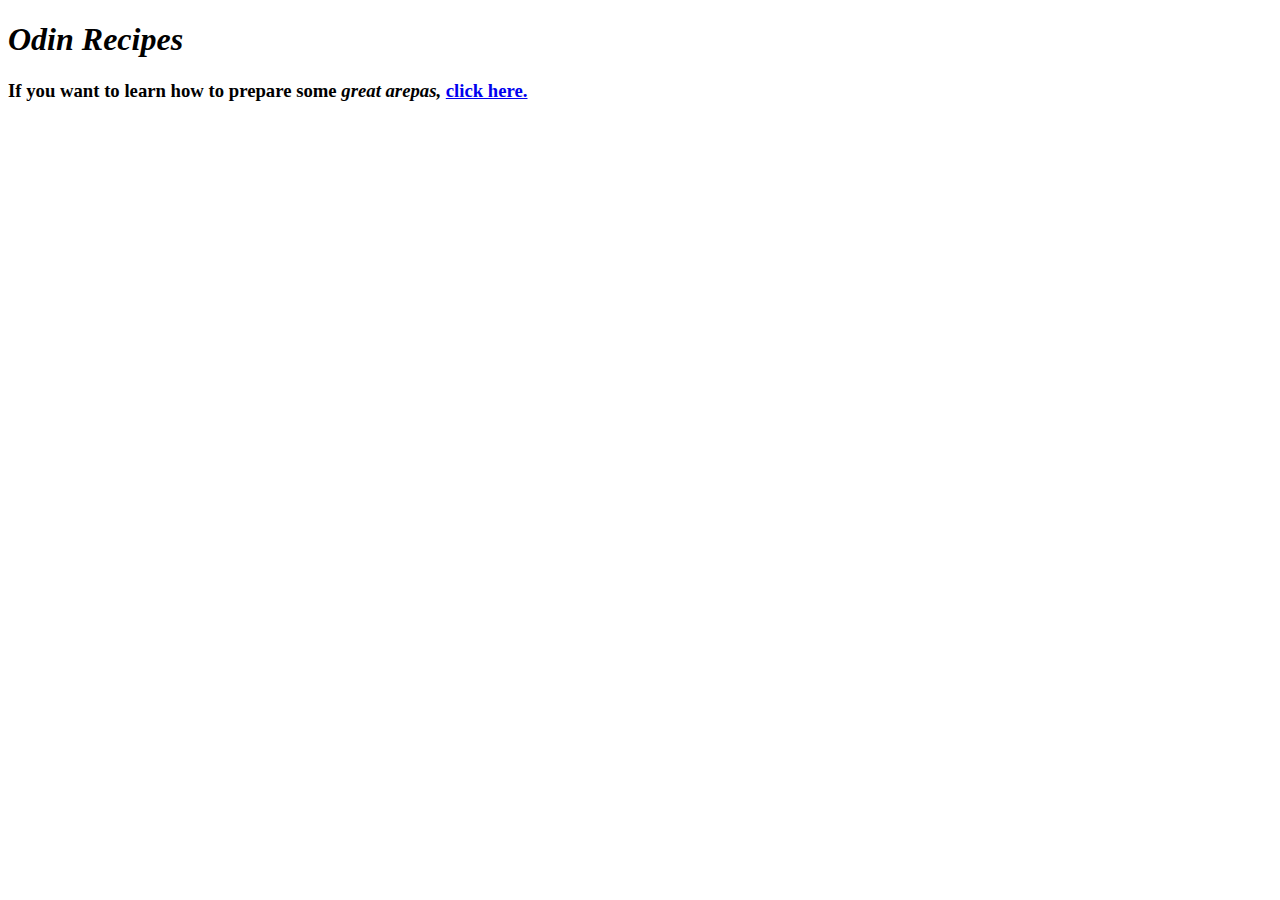
==== index.html @ 7ef38e38 "Create recipe project Add italic and bold, href link and an image. add paragraphs to create ordered " ====
<!DOCTYPE html> 
<html lang="en"></html>

<head>
    <meta charset="UTF-8">
    <title>
First Odin Project
    </title>
    
</head>

<body>    

    <h1><em>Odin Recipes</em></h1>

    <h3>If you want to learn how to prepare some <em>great arepas, </em><a href="../odin-recipes/recipes/arepas.html">click here.</a></h3>

    
</body>

</html>
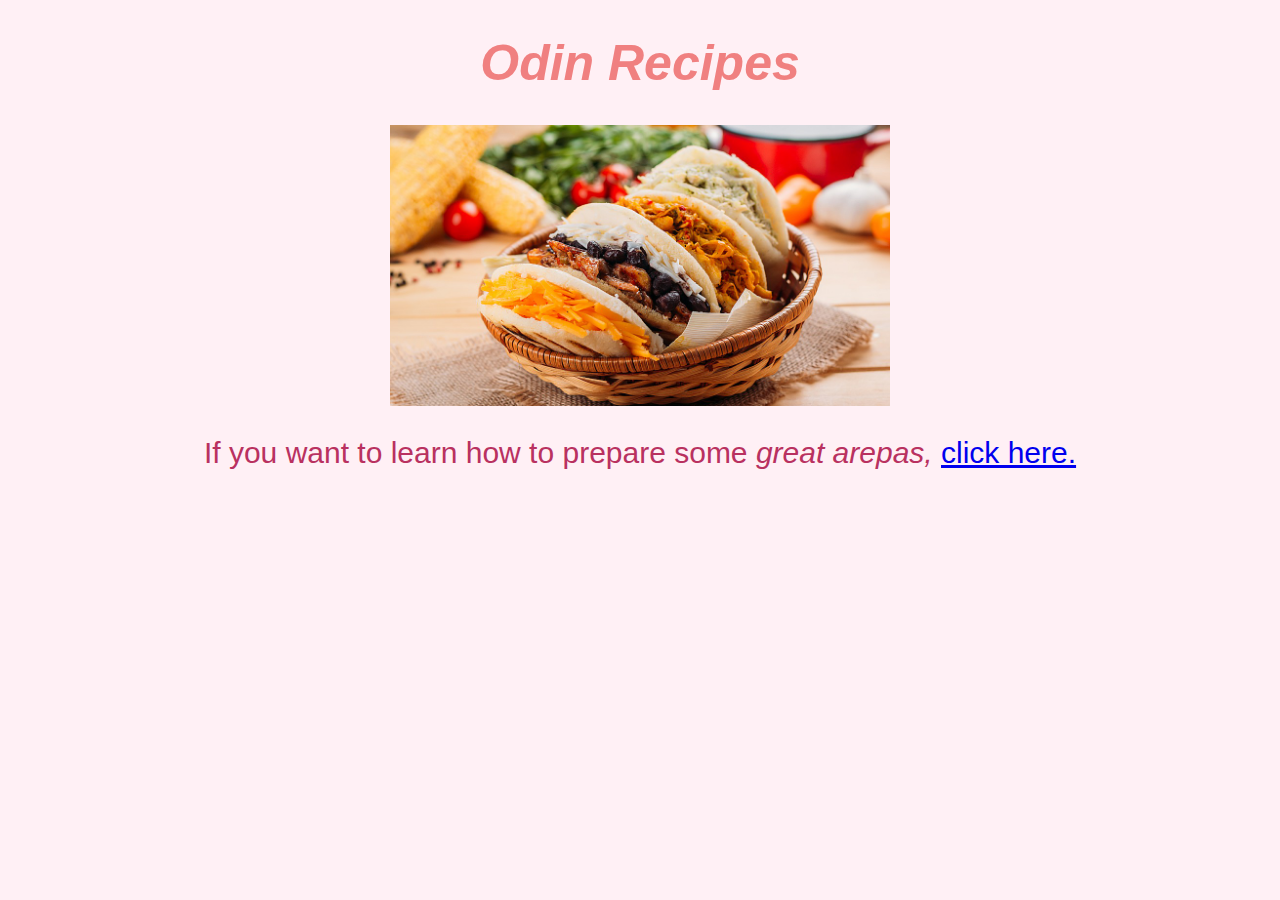
==== commit cff49c47: "add image margin to center." ====
--- a/index.html
+++ b/index.html
@@ -7,13 +7,16 @@
 First Odin Project
     </title>
     
+    <link rel="stylesheet" href="style.css"/>
 </head>
 
-<body>    
+
+<body>
 
     <h1><em>Odin Recipes</em></h1>
-
-    <h3>If you want to learn how to prepare some <em>great arepas, </em><a href="../odin-recipes/recipes/arepas.html">click here.</a></h3>
+<img src="arepas-rellenas.jpg">
+    
+<p>If you want to learn how to prepare some <em>great arepas, </em><a href="../odin-recipes/recipes/arepas.html">click here.</a></p>
 
     
 </body>
--- a/style.css
+++ b/style.css
@@ -0,0 +1,27 @@
+body{
+    background-color: #FFF0F5;
+    
+}
+
+h1{
+    color: #F08080;
+    font-size: 50px;
+    font-family: Verdana, Geneva, Tahoma, sans-serif;
+    text-align: center;
+}
+
+img{
+    width: 500px;
+    height: auto;
+    display: block;
+    margin-left: auto;
+    margin-right: auto;
+
+}
+
+p{
+    text-align: center;
+    color:#B93160;
+    font-family: Verdana, Geneva, Tahoma, sans-serif;
+    font-size: 30px;
+}